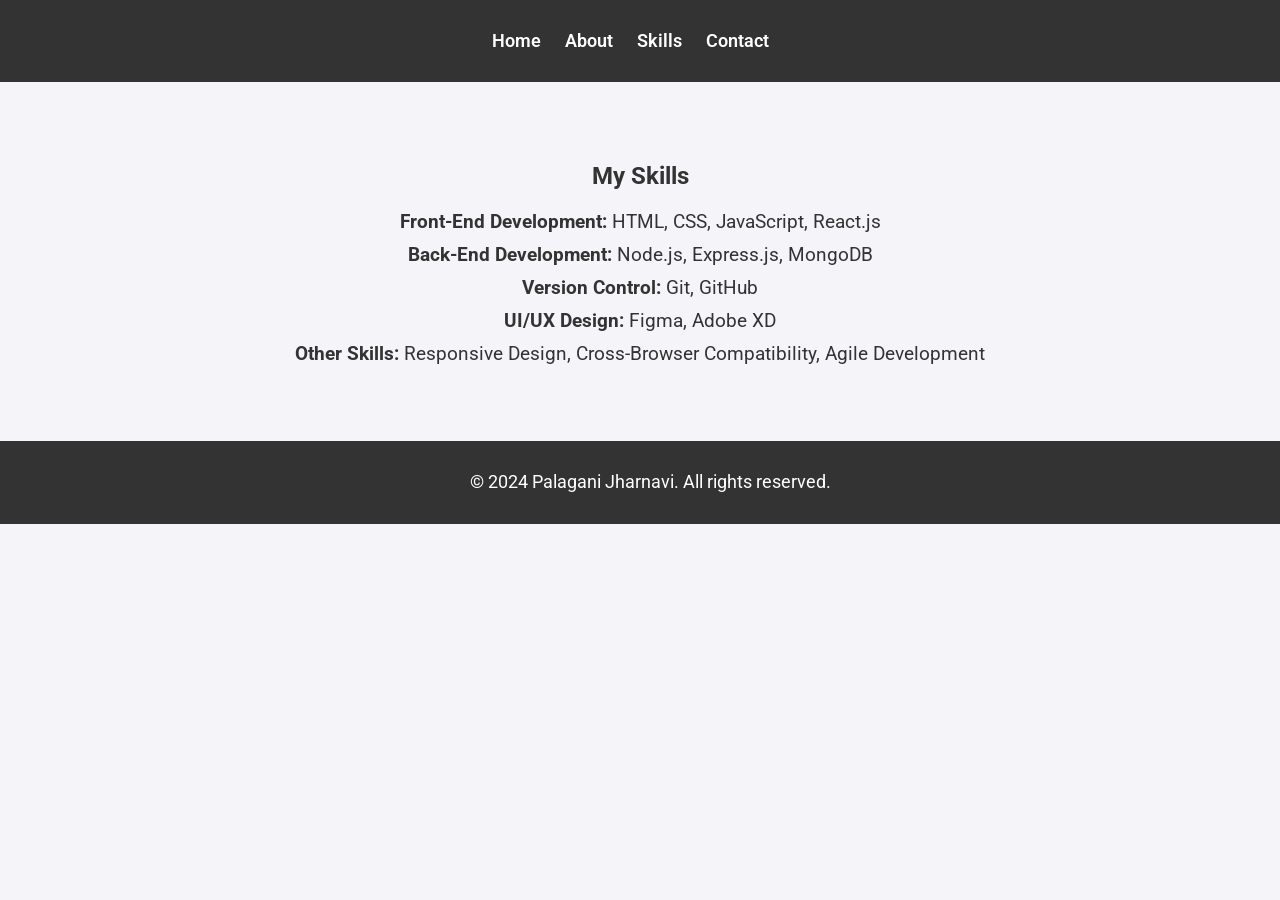
==== skills.html @ 68d5b16e "Created skills.html" ====
<!DOCTYPE html>
<html lang="en">
<head>
    <meta charset="UTF-8">
    <meta name="viewport" content="width=device-width, initial-scale=1.0">
    <meta http-equiv="X-UA-Compatible" content="ie=edge">
    <title>Skills - Palagani Jharnavi</title>
    <link href="https://fonts.googleapis.com/css2?family=Roboto:wght@400;700&display=swap" rel="stylesheet">
    <link rel="stylesheet" href="style.css">
</head>
<body>

    <!-- Navigation Bar -->
    <nav>
        <ul>
            <li><a href="index.html">Home</a></li>
            <li><a href="about.html">About</a></li>
            <li><a href="skills.html">Skills</a></li>
            <li><a href="contact.html">Contact</a></li>
        </ul>
    </nav>

    <!-- Skills Section -->
    <section class="skills">
        <h1>My Skills</h1>
        <ul>
            <li><strong>Front-End Development:</strong> HTML, CSS, JavaScript, React.js</li>
            <li><strong>Back-End Development:</strong> Node.js, Express.js, MongoDB</li>
            <li><strong>Version Control:</strong> Git, GitHub</li>
            <li><strong>UI/UX Design:</strong> Figma, Adobe XD</li>
            <li><strong>Other Skills:</strong> Responsive Design, Cross-Browser Compatibility, Agile Development</li>
        </ul>
    </section>

    <footer>
        <p>&copy; 2024 Palagani Jharnavi. All rights reserved.</p>
    </footer>

</body>
</html>
---- style.css ----
/* Global Styles */
body {
    font-family: 'Roboto', sans-serif;
    margin: 0;
    padding: 0;
    background-color: #f4f4f9;
    color: #333;
}

h1, h2 {
    font-weight: 700;
    color: #333;
}

p {
    font-size: 1.1rem;
    line-height: 1.6;
}

/* Navigation Bar */
nav {
    background-color: #333;
    padding: 15px;
    text-align: center;
}

nav ul {
    list-style-type: none;
    padding: 0;
}

nav ul li {
    display: inline;
    margin-right: 20px;
}

nav a {
    color: white;
    text-decoration: none;
    font-weight: 600;
    font-size: 1.1rem;
}

nav a:hover {
    color: #4CAF50;
}

nav a:active {
    background-color: yellow;
}

/*
nav a:link { background-color: yellow; } 

nav a:visited { background-color: cyan; } 

nav a:hover { background-color: lightgreen;
*/


/* Header */
header {
    background-color: #4CAF50;
    color: white;
    text-align: center;
    padding: 40px 0;
}

header h1 {
    font-size: 3rem;
}

/* Section Styles */
section {
    padding: 60px 10%;
    text-align: center;
}

/* About Section */
.about {
    background-color: white;
    padding: 40px;
    border-radius: 8px;
    box-shadow: 0px 10px 20px rgba(0, 0, 0, 0.1);
}

/* Skills Section */
.skills ul {
    list-style-type: none;
    padding: 0;
}

.skills li {
    font-size: 1.2rem;
    margin: 10px 0;
}

/* Contact Section */
.contact p {
    font-size: 1.1rem;
}

/* Footer */
footer {
    background-color: #333;
    color: white;
    text-align: center;
    padding: 10px;
    position: relative;
    bottom: 0;
    width: 100%;
}
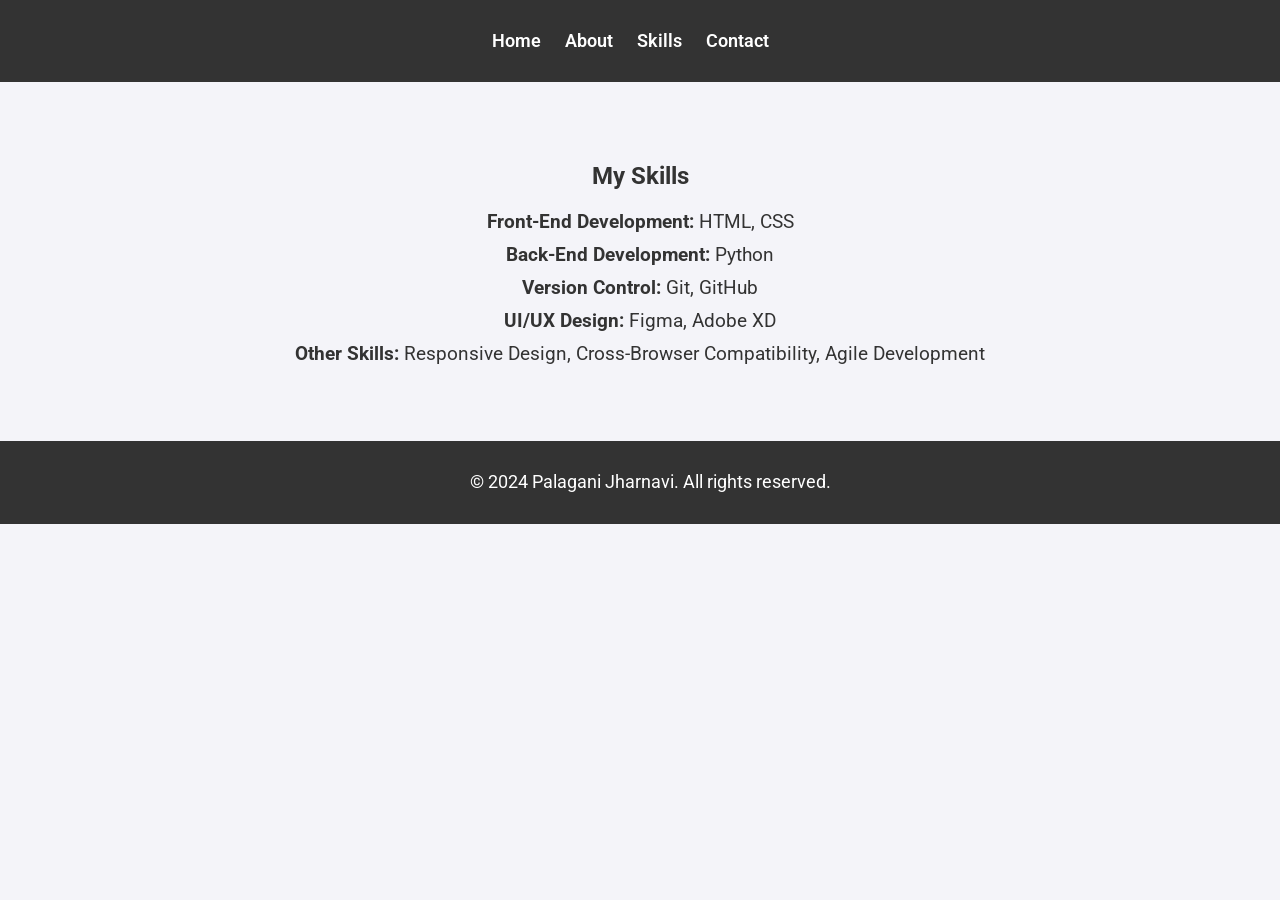
==== commit ccf693c6: "Update skills.html" ====
--- a/skills.html
+++ b/skills.html
@@ -24,8 +24,8 @@
     <section class="skills">
         <h1>My Skills</h1>
         <ul>
-            <li><strong>Front-End Development:</strong> HTML, CSS, JavaScript, React.js</li>
-            <li><strong>Back-End Development:</strong> Node.js, Express.js, MongoDB</li>
+            <li><strong>Front-End Development:</strong> HTML, CSS</li>
+            <li><strong>Back-End Development:</strong> Python </li>
             <li><strong>Version Control:</strong> Git, GitHub</li>
             <li><strong>UI/UX Design:</strong> Figma, Adobe XD</li>
             <li><strong>Other Skills:</strong> Responsive Design, Cross-Browser Compatibility, Agile Development</li>
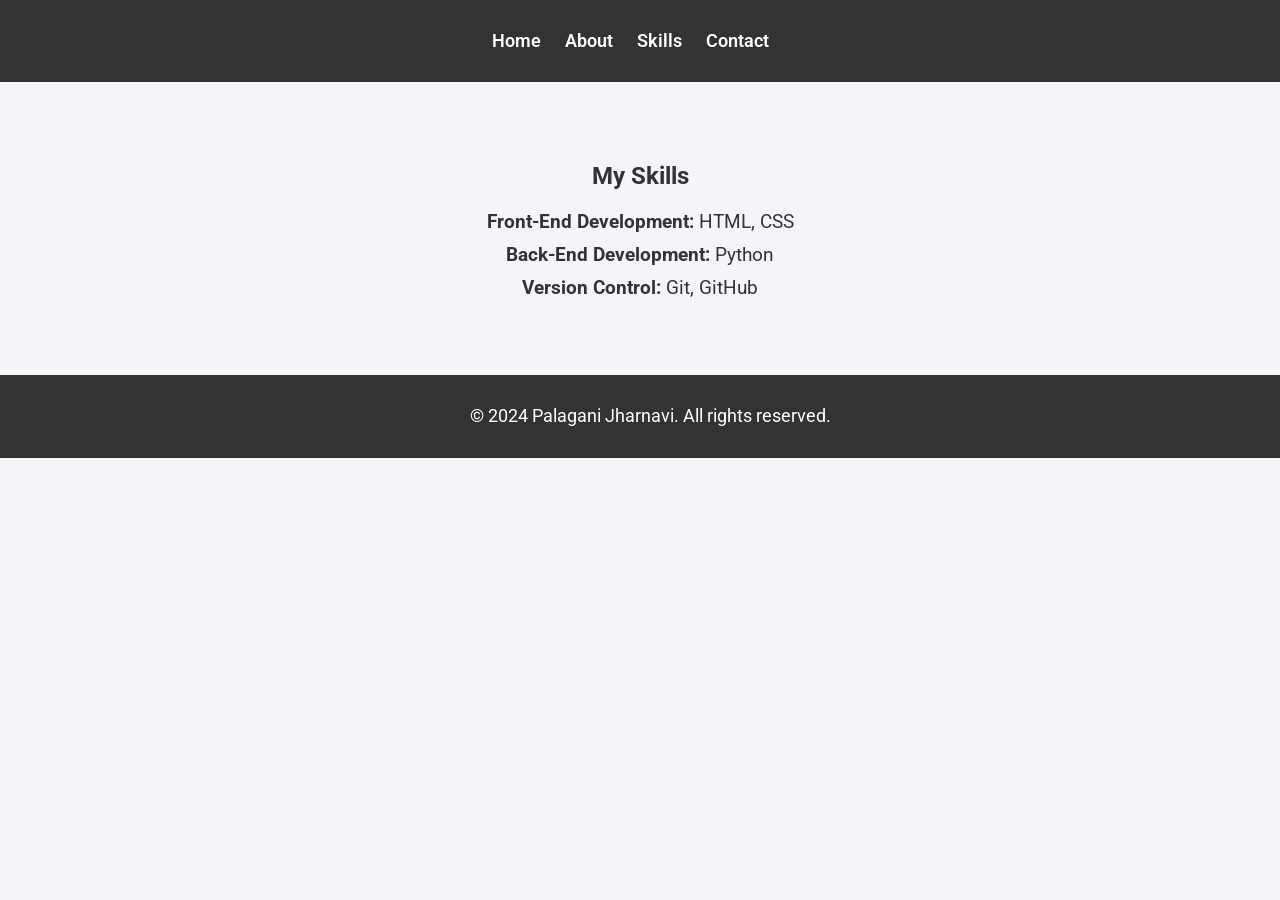
==== commit 318e2ba2: "Update skills.html" ====
--- a/skills.html
+++ b/skills.html
@@ -27,8 +27,6 @@
             <li><strong>Front-End Development:</strong> HTML, CSS</li>
             <li><strong>Back-End Development:</strong> Python </li>
             <li><strong>Version Control:</strong> Git, GitHub</li>
-            <li><strong>UI/UX Design:</strong> Figma, Adobe XD</li>
-            <li><strong>Other Skills:</strong> Responsive Design, Cross-Browser Compatibility, Agile Development</li>
         </ul>
     </section>
 
